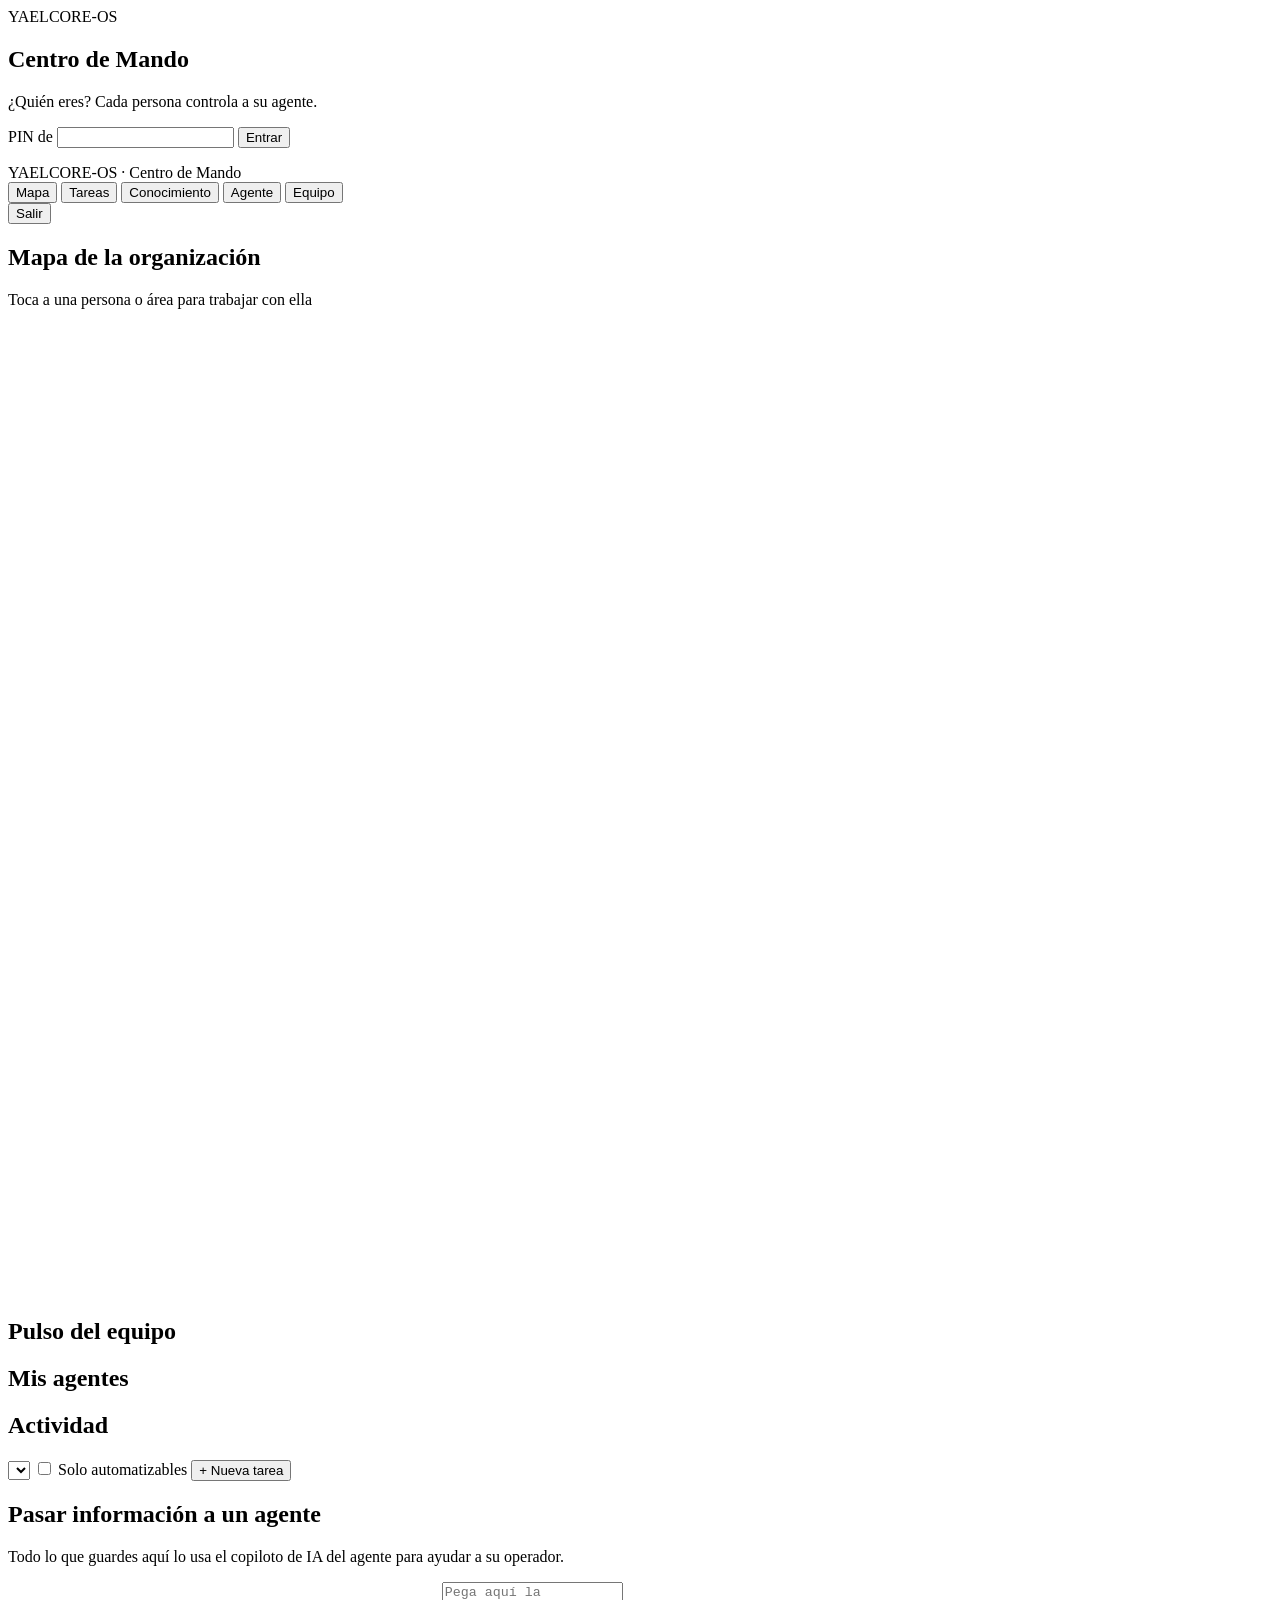
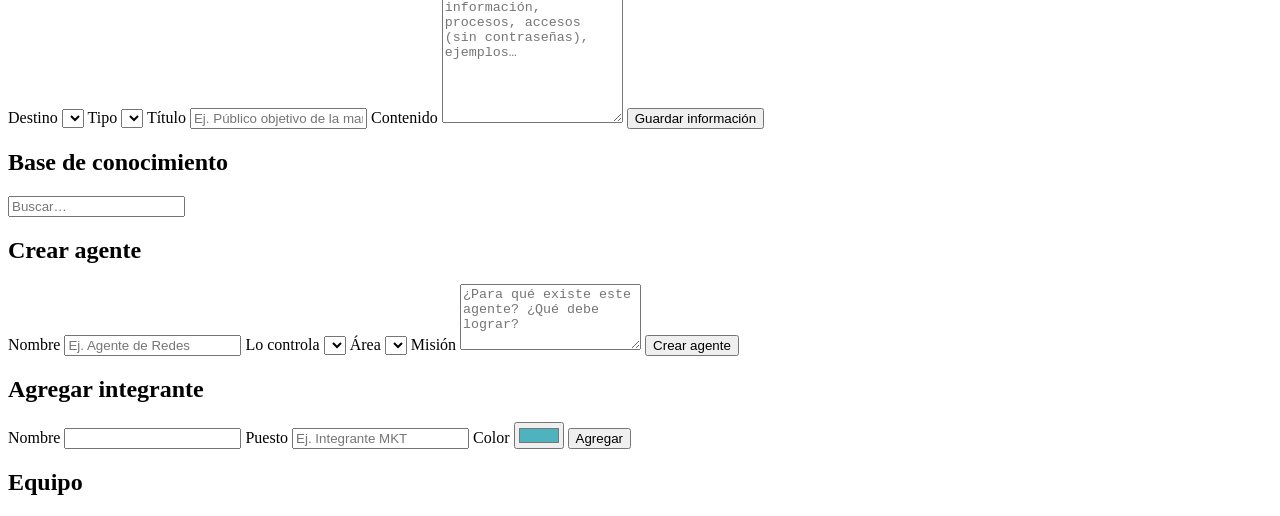
==== app/centro/static/index.html @ 87b3c2ba "Agregar Centro de Mando: interfaz web del equipo con sus agentes Servidor web local (solo librería e" ====
<!DOCTYPE html>
<html lang="es">
<head>
  <meta charset="utf-8">
  <meta name="viewport" content="width=device-width, initial-scale=1">
  <title>YAELCORE-OS · Centro de Mando</title>
  <link rel="stylesheet" href="/static/app.css">
</head>
<body>

  <!-- ============ ACCESO ============ -->
  <section id="login" class="login oculto">
    <div class="login-caja">
      <div class="marca"><span class="punto"></span>YAELCORE-OS</div>
      <h1>Centro de Mando</h1>
      <p class="tenue">¿Quién eres? Cada persona controla a su agente.</p>
      <div id="login-miembros" class="login-miembros"></div>
      <form id="login-form" class="oculto">
        <label>PIN de <b id="login-nombre"></b>
          <input id="login-pin" type="password" inputmode="numeric" autocomplete="current-password">
        </label>
        <button class="btn primario" type="submit">Entrar</button>
      </form>
      <p id="login-error" class="error"></p>
    </div>
  </section>

  <!-- ============ APLICACIÓN ============ -->
  <section id="app" class="oculto">
    <header class="barra">
      <div class="marca"><span class="punto"></span>YAELCORE-OS <span class="tenue">· Centro de Mando</span></div>
      <nav id="pestanas" class="pestanas">
        <button data-vista="mapa" class="activa">Mapa</button>
        <button data-vista="tareas">Tareas</button>
        <button data-vista="conocimiento">Conocimiento</button>
        <button data-vista="agente" id="pestana-agente" class="oculto">Agente</button>
        <button data-vista="equipo" id="pestana-equipo" class="oculto">Equipo</button>
      </nav>
      <div class="usuario">
        <span id="ia-estado" class="chip"></span>
        <span id="yo" class="chip"></span>
        <button id="salir" class="btn fantasma">Salir</button>
      </div>
    </header>

    <main>
      <!-- MAPA -->
      <div id="vista-mapa" class="vista">
        <div class="mapa-layout">
          <div class="tarjeta mapa-tarjeta">
            <div class="tarjeta-cab">
              <h2>Mapa de la organización</h2>
              <span class="tenue">Toca a una persona o área para trabajar con ella</span>
            </div>
            <svg id="mapa" viewBox="0 0 1000 780" preserveAspectRatio="xMidYMid meet" role="img" aria-label="Diagrama de la organización"></svg>
          </div>
          <aside class="lateral">
            <div class="tarjeta">
              <h2>Pulso del equipo</h2>
              <div id="resumen" class="resumen"></div>
            </div>
            <div class="tarjeta">
              <h2>Mis agentes</h2>
              <div id="mis-agentes" class="lista-agentes"></div>
            </div>
            <div class="tarjeta">
              <h2>Actividad</h2>
              <ul id="actividad" class="actividad"></ul>
            </div>
          </aside>
        </div>
      </div>

      <!-- TAREAS -->
      <div id="vista-tareas" class="vista oculto">
        <div class="herramientas">
          <select id="filtro-agente"></select>
          <label class="check"><input type="checkbox" id="filtro-auto"> Solo automatizables</label>
          <span class="espacio"></span>
          <button class="btn primario" data-nueva-tarea>+ Nueva tarea</button>
        </div>
        <div id="kanban" class="kanban"></div>
      </div>

      <!-- CONOCIMIENTO -->
      <div id="vista-conocimiento" class="vista oculto">
        <div class="dos-columnas">
          <div class="tarjeta">
            <h2>Pasar información a un agente</h2>
            <p class="tenue">Todo lo que guardes aquí lo usa el copiloto de IA del agente para ayudar a su operador.</p>
            <form id="form-ficha" class="formulario">
              <label>Destino <select name="agente_id" id="ficha-destino"></select></label>
              <label>Tipo <select name="tipo" id="ficha-tipo"></select></label>
              <label>Título <input name="titulo" required maxlength="120" placeholder="Ej. Público objetivo de la marca"></label>
              <label>Contenido <textarea name="contenido" rows="9" placeholder="Pega aquí la información, procesos, accesos (sin contraseñas), ejemplos…"></textarea></label>
              <button class="btn primario" type="submit">Guardar información</button>
            </form>
          </div>
          <div class="tarjeta">
            <div class="tarjeta-cab">
              <h2>Base de conocimiento</h2>
              <input id="buscar-ficha" type="search" placeholder="Buscar…">
            </div>
            <div id="lista-fichas" class="fichas"></div>
          </div>
        </div>
      </div>

      <!-- AGENTE -->
      <div id="vista-agente" class="vista oculto"></div>

      <!-- EQUIPO (solo jefe) -->
      <div id="vista-equipo" class="vista oculto">
        <div class="dos-columnas">
          <div class="tarjeta">
            <h2>Crear agente</h2>
            <form id="form-agente" class="formulario">
              <label>Nombre <input name="nombre" required maxlength="60" placeholder="Ej. Agente de Redes"></label>
              <label>Lo controla <select name="operador_id" id="agente-operador"></select></label>
              <label>Área <select name="area" id="agente-area"></select></label>
              <label>Misión <textarea name="mision" rows="4" placeholder="¿Para qué existe este agente? ¿Qué debe lograr?"></textarea></label>
              <button class="btn primario" type="submit">Crear agente</button>
            </form>
          </div>
          <div class="tarjeta">
            <h2>Agregar integrante</h2>
            <form id="form-miembro" class="formulario">
              <label>Nombre <input name="nombre" required maxlength="40"></label>
              <label>Puesto <input name="puesto" maxlength="60" placeholder="Ej. Integrante MKT"></label>
              <label>Color <input name="color" type="color" value="#4fb3bf"></label>
              <button class="btn primario" type="submit">Agregar</button>
            </form>
            <h2 class="separado">Equipo</h2>
            <div id="lista-miembros" class="lista-agentes"></div>
          </div>
        </div>
      </div>
    </main>
  </section>

  <!-- ============ MODAL TAREA ============ -->
  <dialog id="modal-tarea" class="modal">
    <form id="form-tarea" class="formulario" method="dialog">
      <h2 id="modal-tarea-titulo">Nueva tarea</h2>
      <label>Agente <select name="agente_id" id="tarea-agente"></select></label>
      <label>Título <input name="titulo" required maxlength="160"></label>
      <label>Detalle / información necesaria <textarea name="detalle" rows="5"></textarea></label>
      <div class="fila">
        <label>Prioridad <select name="prioridad" id="tarea-prioridad"></select></label>
        <label>Fecha límite <input name="fecha_limite" type="date"></label>
      </div>
      <div class="fila">
        <label>Estado <select name="estado" id="tarea-estado"></select></label>
        <label>Se repite <select name="recurrencia" id="tarea-recurrencia"></select></label>
      </div>
      <label class="check"><input type="checkbox" name="automatizable"> Esta tarea se puede automatizar</label>
      <label>Resultado / entrega <textarea name="resultado" rows="3" placeholder="Links, notas o resultado al terminar"></textarea></label>
      <p id="tarea-error" class="error"></p>
      <div class="acciones">
        <button type="button" class="btn peligro oculto" id="tarea-borrar">Borrar</button>
        <span class="espacio"></span>
        <button type="button" class="btn fantasma" id="tarea-cancelar">Cancelar</button>
        <button type="submit" class="btn primario">Guardar</button>
      </div>
    </form>
  </dialog>

  <div id="aviso" class="aviso"></div>
  <script src="/static/app.js"></script>
</body>
</html>
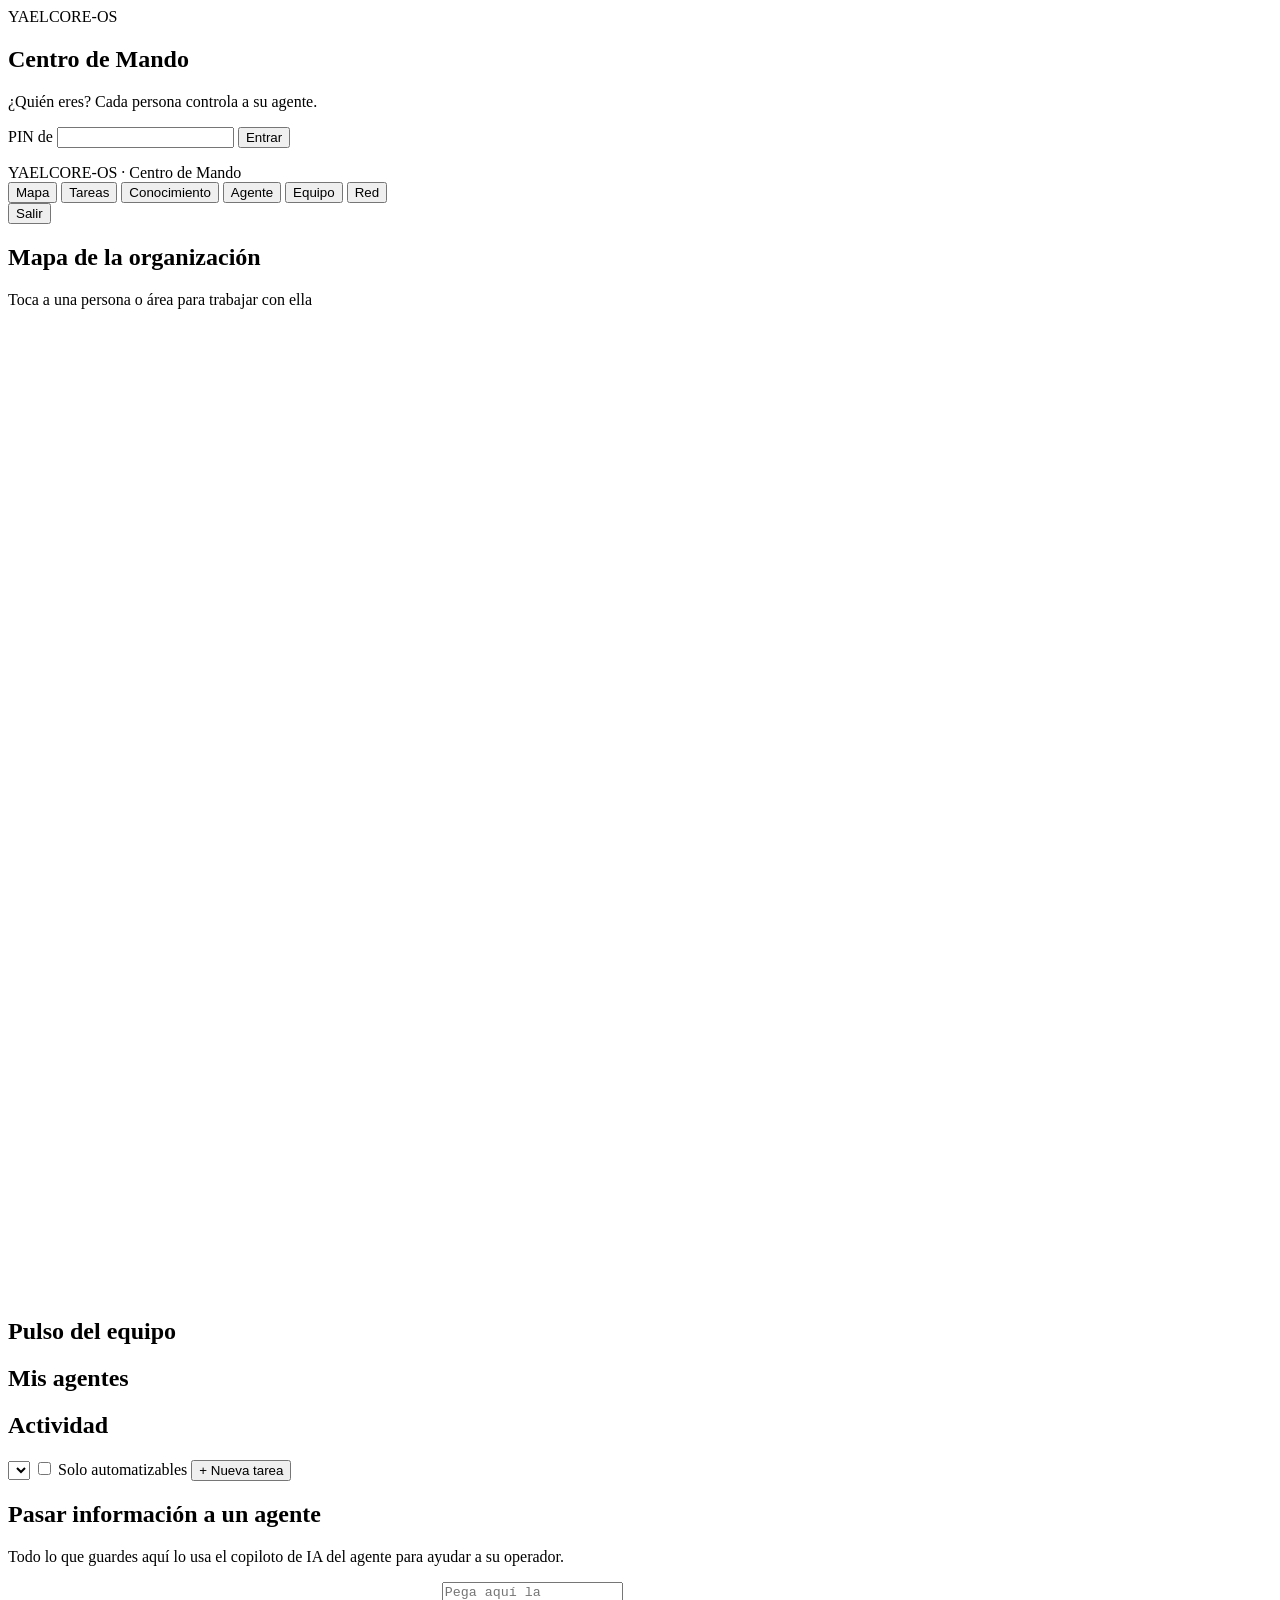
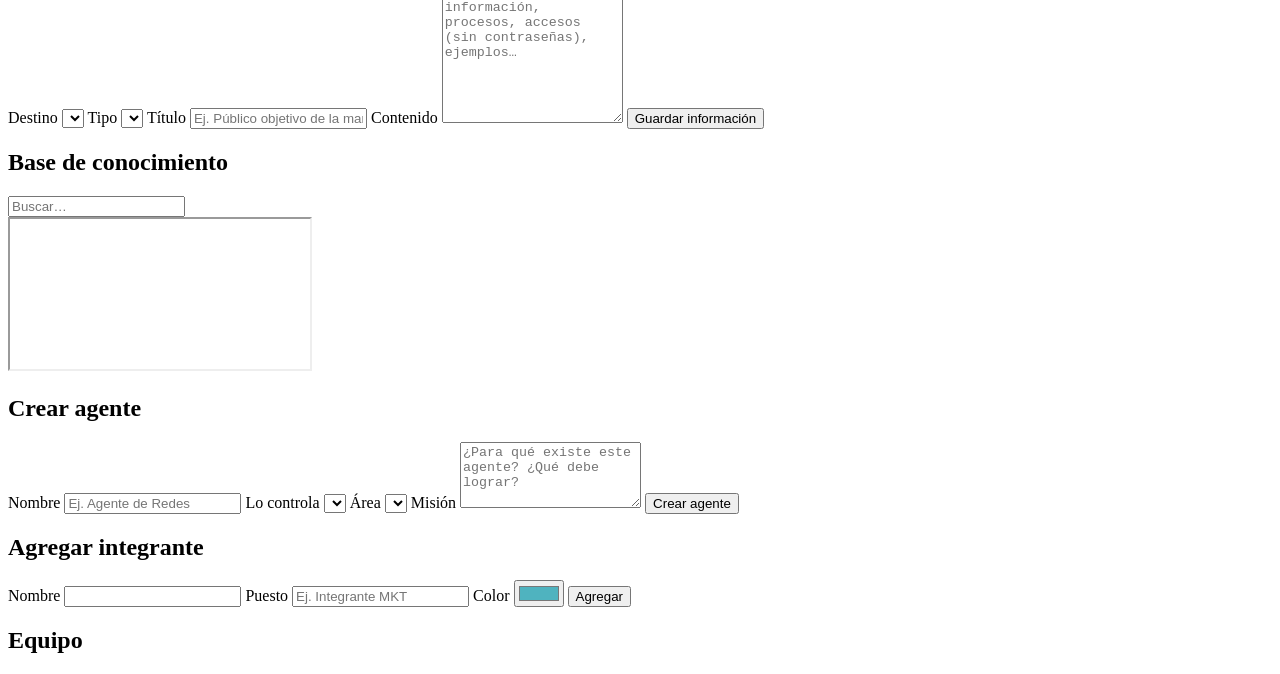
==== commit 97d30eb4: "Centro de Mando: pestaña Red (red neuronal del ecosistema, solo jefe) - Nueva vista 'Red' con el gra" ====
--- a/app/centro/static/index.html
+++ b/app/centro/static/index.html
@@ -35,6 +35,7 @@
         <button data-vista="conocimiento">Conocimiento</button>
         <button data-vista="agente" id="pestana-agente" class="oculto">Agente</button>
         <button data-vista="equipo" id="pestana-equipo" class="oculto">Equipo</button>
+        <button data-vista="red" id="pestana-red" class="oculto">Red</button>
       </nav>
       <div class="usuario">
         <span id="ia-estado" class="chip"></span>
@@ -110,6 +111,11 @@
       <div id="vista-agente" class="vista oculto"></div>
 
       <!-- EQUIPO (solo jefe) -->
+      <!-- RED NEURONAL -->
+      <div id="vista-red" class="vista oculto">
+        <iframe id="marco-red" title="Red neuronal de YAELCORE-OS" class="marco-red"></iframe>
+      </div>
+
       <div id="vista-equipo" class="vista oculto">
         <div class="dos-columnas">
           <div class="tarjeta">
